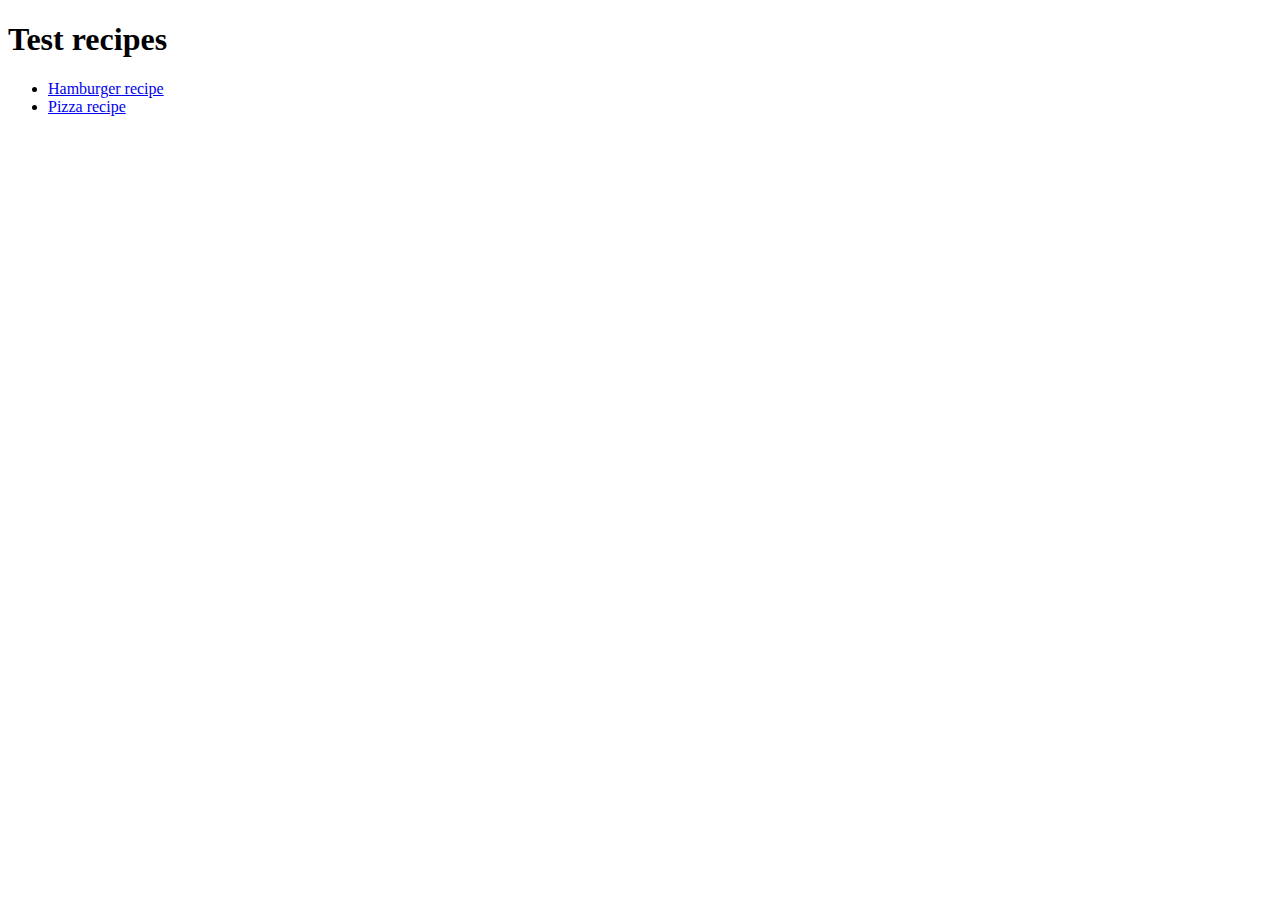
==== index.html @ 0eea9650 "Basic recipe test outline" ====
<!DOCTYPE html>
<html lang="en">
<head>
    <meta charset="UTF-8">
    <meta name="viewport" content="width=device-width, initial-scale=1.0">
    <title>Recipes website</title>
</head>
<body>
    <h1>Test recipes</h1>
    <ul>
        <li><a href="recipes/hamburger.html">Hamburger recipe</a></li>
        <li><a href="recipes/pizza.html">Pizza recipe</a></li>
    </ul>
</body>
</html>
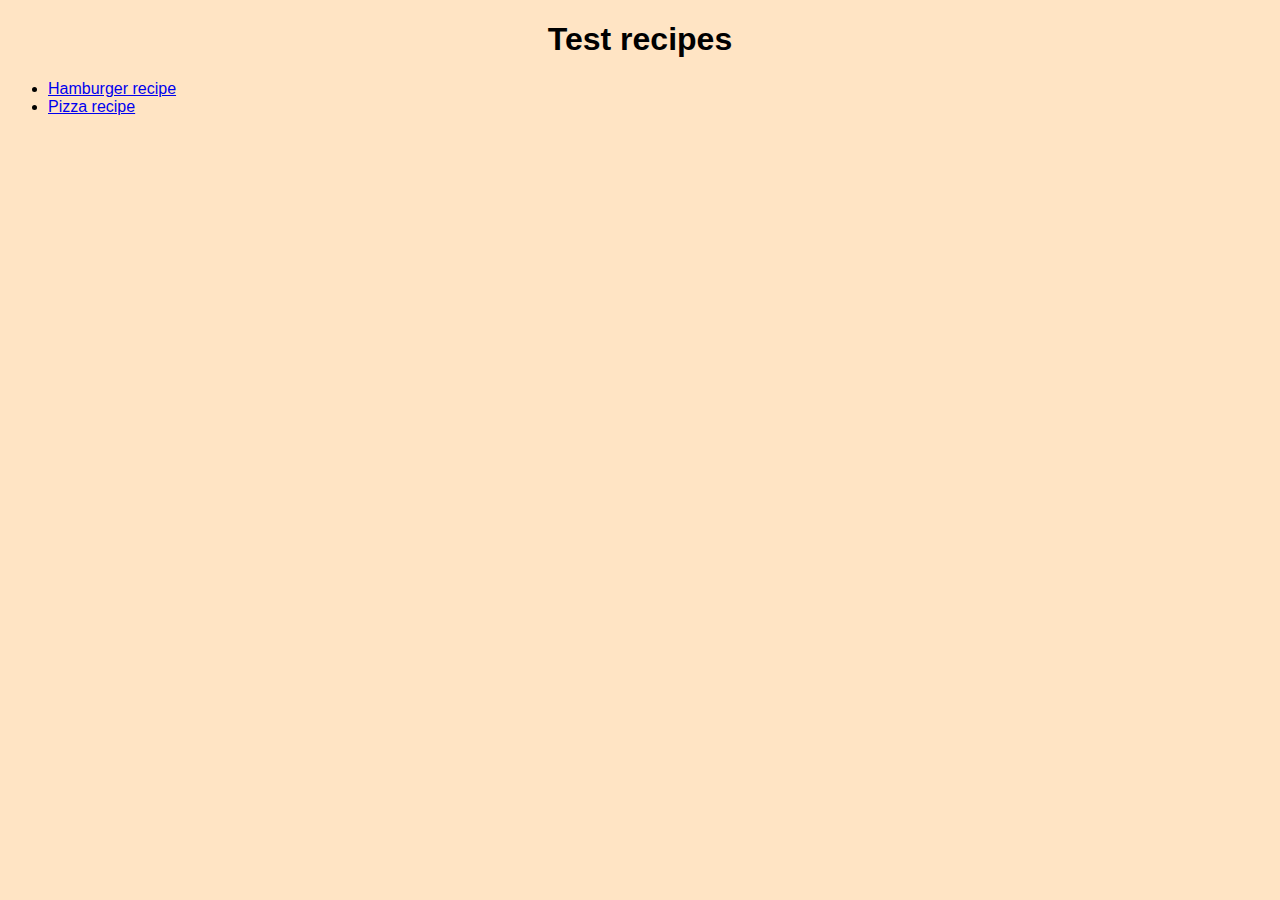
==== commit 8da936f9: "Basic styling with new CSS file" ====
--- a/index.html
+++ b/index.html
@@ -4,6 +4,7 @@
     <meta charset="UTF-8">
     <meta name="viewport" content="width=device-width, initial-scale=1.0">
     <title>Recipes website</title>
+    <link rel="stylesheet" href="styles/style.css">
 </head>
 <body>
     <h1>Test recipes</h1>
--- a/styles/style.css
+++ b/styles/style.css
@@ -0,0 +1,19 @@
+body {
+    background-color: bisque;
+}
+
+h1 {
+    text-align: center;
+    font-family: 'Segoe UI', Tahoma, Geneva, Verdana, sans-serif;
+}
+
+ul,
+ol{
+    font-family: 'Gill Sans', 'Gill Sans MT', Calibri, 'Trebuchet MS', sans-serif;
+}
+
+img {
+    display: block;
+    margin-left: auto;
+    margin-right: auto;
+}